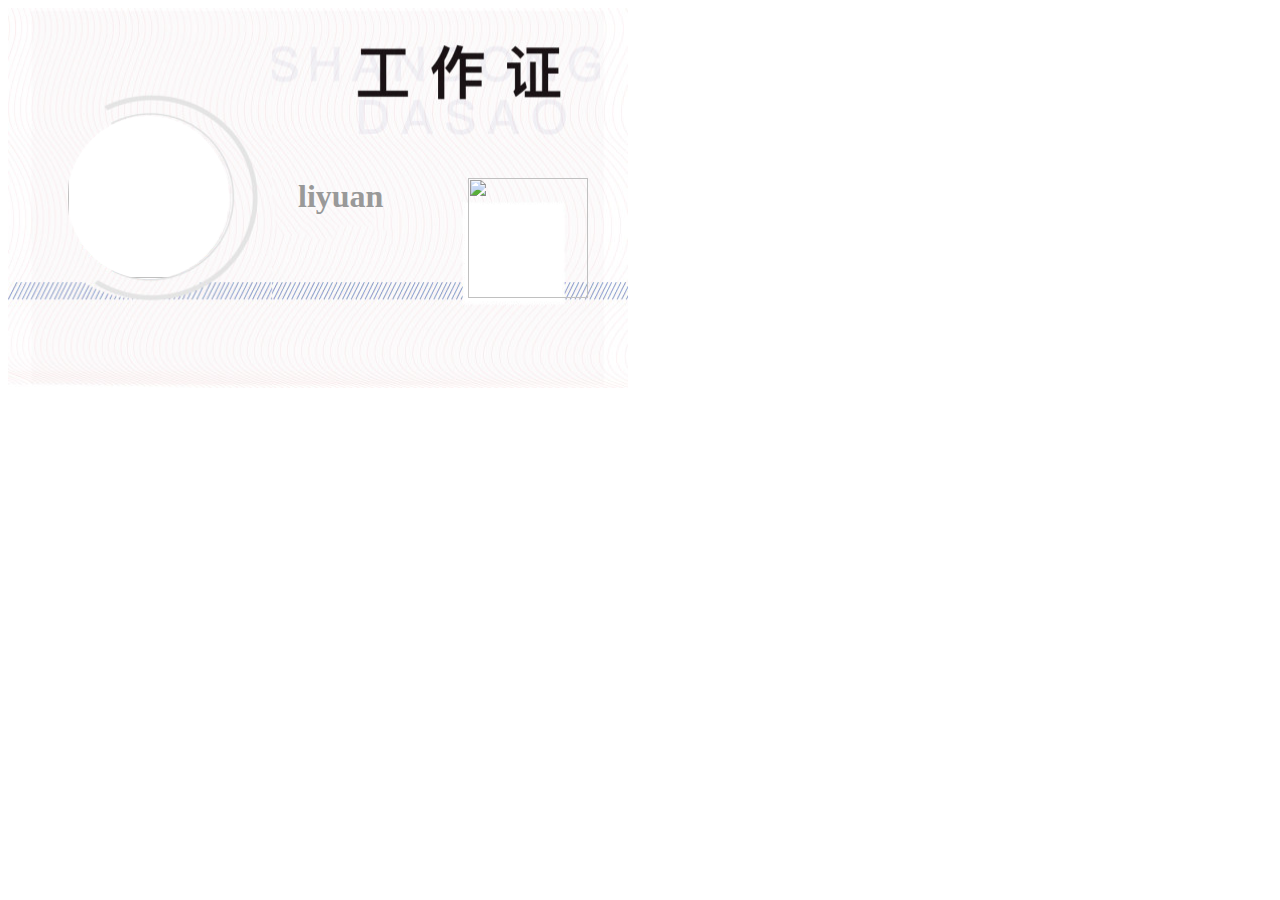
==== src/main/resources/template/index.html @ 74a97af7 "modify:几个工具类" ====
<!DOCTYPE html>
<html>
 <head> 
  <meta charset="utf-8" /> 
 </head> 
 <body> 
  <div class="layout" style="width:620px;height:380px;position:relative;"> 
   <img src="img/model.png" style="width:620px;height:380px;" /> 
   <img id="header" style="width:164px;height:164px;position:absolute;top:106px;left: 60px;" src="" />
   <img src="img/log_box.png" style="height:380px;position:absolute;top:0px;left:0px;" /> 
   <img id="code" style="position:absolute;width:120px;height:120px;bottom:90px;right:40px;" src="" />
   <span id="name" style="position:absolute;top:170px;left:290px;color:#999;font-size:32px;font-weight:bold;">liyuan</span>
  </div>  
 </body>
</html>
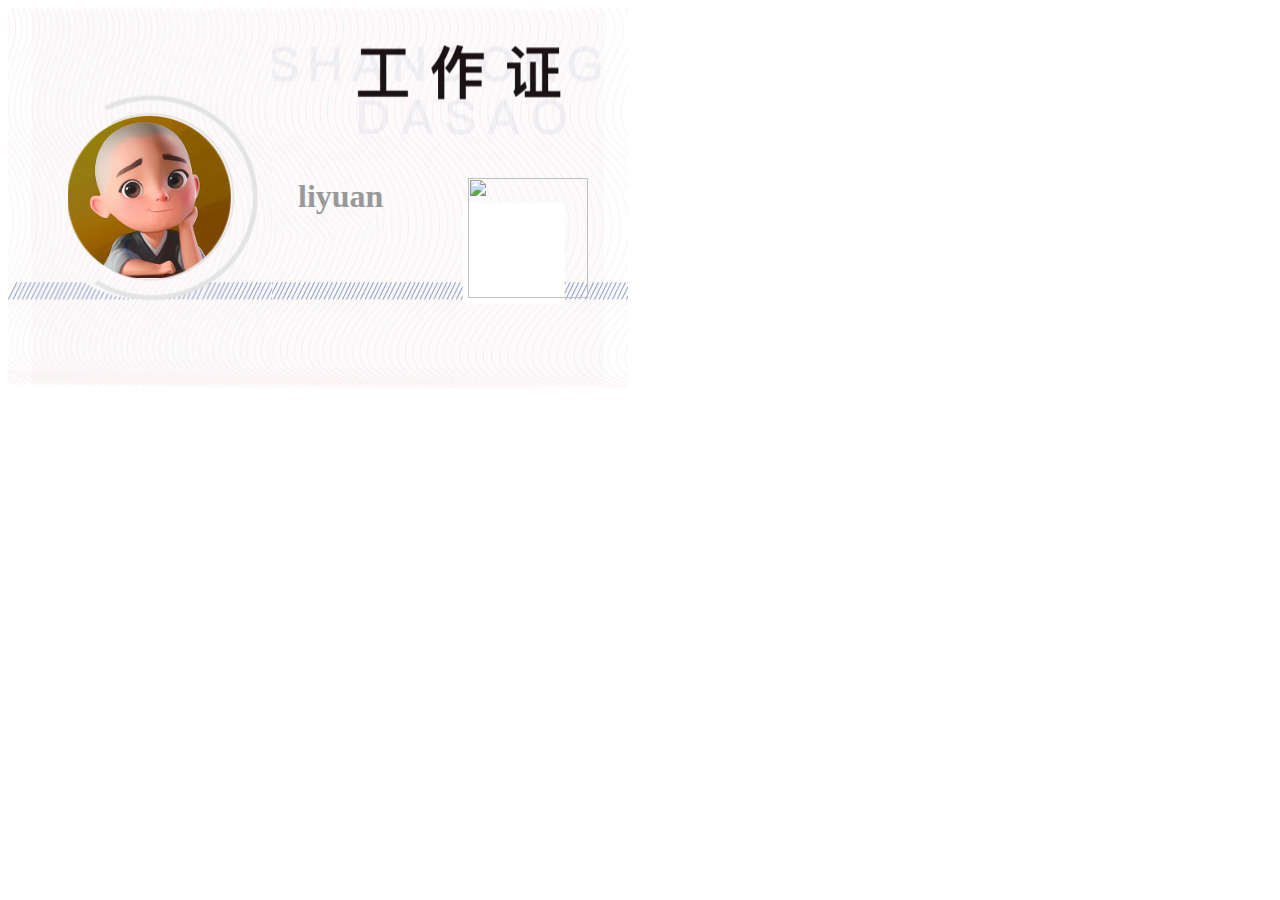
==== commit 7456f245: "add：添加七牛云存储配置以及API" ====
--- a/src/main/resources/template/index.html
+++ b/src/main/resources/template/index.html
@@ -6,7 +6,7 @@
  <body> 
   <div class="layout" style="width:620px;height:380px;position:relative;"> 
    <img src="img/model.png" style="width:620px;height:380px;" /> 
-   <img id="header" style="width:164px;height:164px;position:absolute;top:106px;left: 60px;" src="" />
+   <img id="header" style="width:164px;height:164px;position:absolute;top:106px;left: 60px;" src="img/header.png" />
    <img src="img/log_box.png" style="height:380px;position:absolute;top:0px;left:0px;" /> 
    <img id="code" style="position:absolute;width:120px;height:120px;bottom:90px;right:40px;" src="" />
    <span id="name" style="position:absolute;top:170px;left:290px;color:#999;font-size:32px;font-weight:bold;">liyuan</span>
